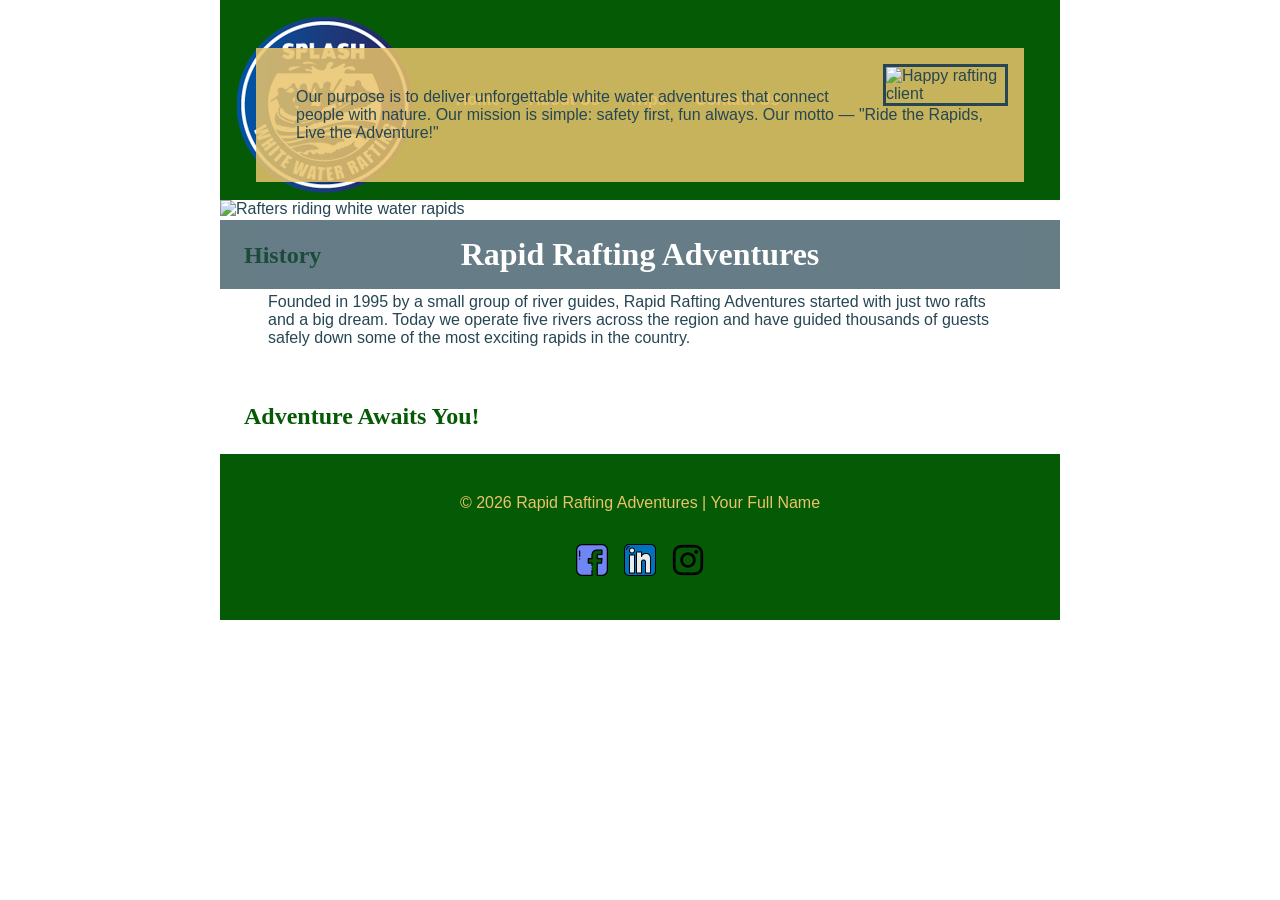
==== about.html @ 6f94728e "Add files via upload" ====
<!DOCTYPE html>
<html lang="en-US">
<head>
  <meta charset="UTF-8">
  <meta name="viewport" content="width=device-width, initial-scale=1">
  <title>About Us | Rapid Rafting Adventures</title>
  <meta name="description" content="Learn about Rapid Rafting Adventures — our history, mission, and the exciting white water experiences we offer.">
  <meta name="author" content="Your Full Name">
  <link rel="stylesheet" href="styles/rafting.css">
</head>
<body>

  <header>
    <img src="images/logo.png" alt="Rapid Rafting Adventures Logo">
    <nav>
      <a href="index.html">Home</a>
      <a href="about.html">About Us</a>
      <a href="trips.html">Trips</a>
      <a href="contact.html">Contact Us</a>
    </nav>
  </header>

  <main>

    <div class="hero">
      <img src="images/hero.jpg" alt="Rafters riding white water rapids">
      <h1>Rapid Rafting Adventures</h1>
      <article>
        <img src="images/happy-client.jpg" alt="Happy rafting client">
        <p>Our purpose is to deliver unforgettable white water adventures that connect people with nature. Our mission is simple: safety first, fun always. Our motto — "Ride the Rapids, Live the Adventure!"</p>
      </article>
    </div>

    <section>
      <h2>History</h2>
      <p>Founded in 1995 by a small group of river guides, Rapid Rafting Adventures started with just two rafts and a big dream. Today we operate five rivers across the region and have guided thousands of guests safely down some of the most exciting rapids in the country.</p>
    </section>

    <section>
      <h2>Adventure Awaits You!</h2>
    </section>

  </main>

  <footer>
    <p>© 2026 Rapid Rafting Adventures | Your Full Name</p>
    <nav class="socialmedia">
      <a href="#">
        <img src="images/facebook.png" alt="Facebook Icon">
      </a>
      <a href="#">
        <img src="images/linkedin.png" alt="LinkedIn Icon">
      </a>
      <a href="#">
        <img src="images/instagram.png" alt="Instagram Icon">
      </a>
    </nav>
  </footer>

</body>
</html>
---- styles/rafting.css ----
/* ---------- CSS Variables ---------- */
:root {
  --primary-color: #055a05;   /* forest green */
  --secondary-color: #f4a261; /* warm sand */
  --accent1-color: #264653;   /* dark slate blue */
  --accent2-color: #e9c46a;   /* golden yellow */
  --heading-font: "Times New Roman", Georgia, serif;
  --body-font: Arial, Helvetica, sans-serif;
}

/* ---------- Reset ---------- */
* {
  margin: 0;
  padding: 0;
  box-sizing: border-box;
}

/* ---------- Body ---------- */
body {
  font-family: var(--body-font);
  color: var(--accent1-color);
}

/* ---------- Layout Width ---------- */
header, main, footer {
  width: 840px;
  margin: 0 auto;
}

/* ---------- Headings ---------- */
h1, h2 {
  font-family: var(--heading-font);
  color: var(--primary-color);
}

/* ---------- Spacing ---------- */
nav, p, section, article {
  margin: 16px;
  padding: 8px;
}

/* ---------- Header ---------- */
header {
  display: grid;
  grid-template-columns: auto 1fr;
  align-items: center;
  background-color: var(--primary-color);
  color: var(--accent2-color);
}

header .logo {
  width: 80px;
  height: auto;
}

header nav ul {
  display: flex;
  justify-content: flex-end;
  list-style: none;
  gap: 1rem;
}

header nav a {
  color: var(--accent2-color);
  text-decoration: none;
  font-weight: bold;
  padding: 8px 12px;
}

header nav a:hover {
  color: var(--secondary-color);
}

/* ---------- Hero Div ---------- */
.hero {
  position: relative;
}

.hero img {
  display: block;
  width: 100%;
  height: auto;
}

.hero h1 {
  position: absolute;
  top: 20px;
  width: 100%;
  padding: 16px;
  text-align: center;
  opacity: 0.7;
  background-color: var(--accent1-color);
  color: #fff;
}

.hero article {
  position: absolute;
  bottom: 20px;
  left: 20px;
  right: 20px;
  background-color: rgba(233, 196, 106, 0.85);
  padding: 16px;
}

.hero article img {
  float: right;
  width: 125px;
  margin-left: 12px;
  border: 3px solid var(--accent1-color);
}

/* ---------- Social Media ---------- */
.socialmedia {
  display: flex;
  justify-content: center;
  gap: 16px;
}

.socialmedia a {
  text-decoration: none;
}

.socialmedia img {
  width: 32px;
  height: 32px;
}

/* ---------- Footer ---------- */
footer {
  text-align: center;
  background-color: var(--primary-color);
  color: var(--accent2-color);
  padding: 16px;
}
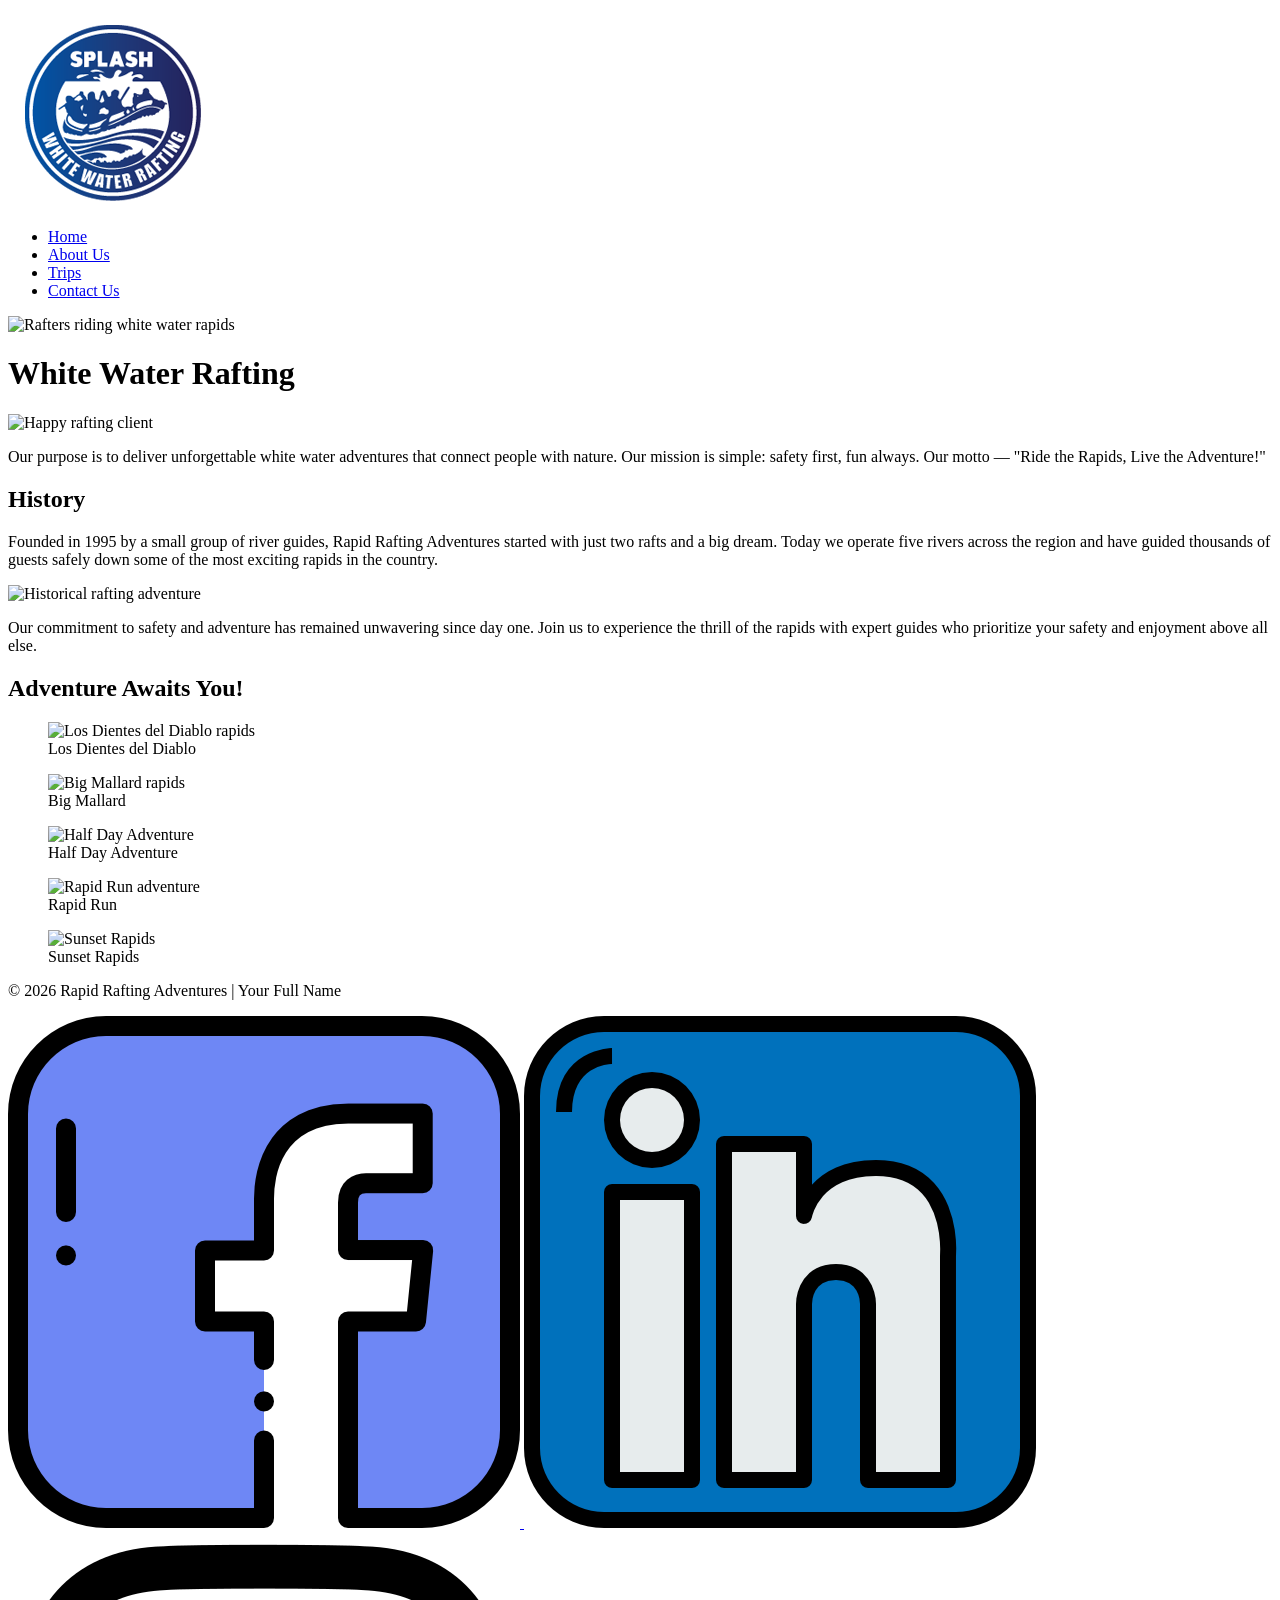
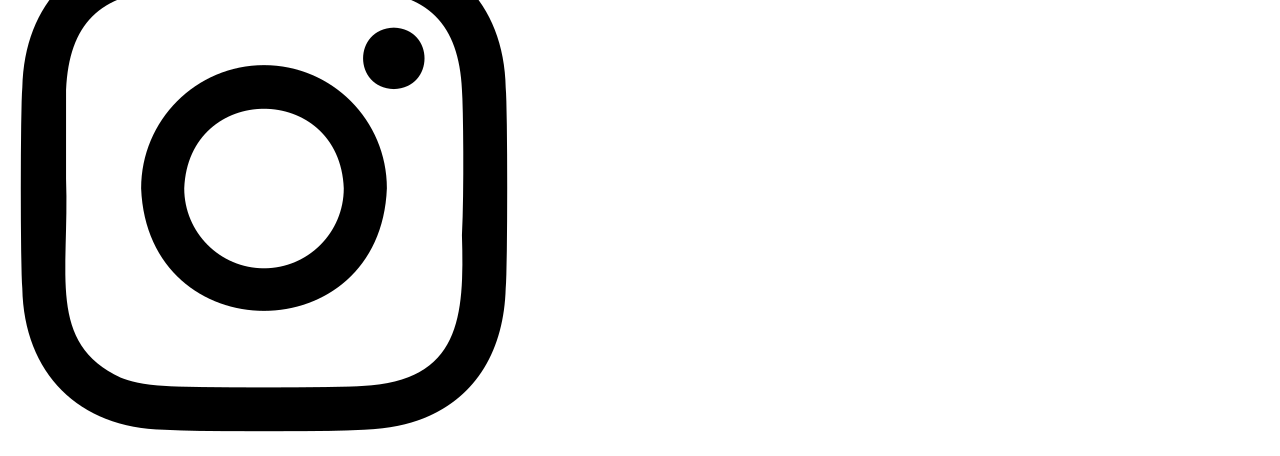
==== commit 4d9b2d99: "Add files via upload" ====
--- a/about.html
+++ b/about.html
@@ -1,22 +1,27 @@
 <!DOCTYPE html>
 <html lang="en-US">
+
 <head>
   <meta charset="UTF-8">
   <meta name="viewport" content="width=device-width, initial-scale=1">
   <title>About Us | Rapid Rafting Adventures</title>
-  <meta name="description" content="Learn about Rapid Rafting Adventures — our history, mission, and the exciting white water experiences we offer.">
+  <meta name="description"
+    content="Learn about Rapid Rafting Adventures — our history, mission, and the exciting white water experiences we offer.">
   <meta name="author" content="Your Full Name">
   <link rel="stylesheet" href="styles/rafting.css">
 </head>
+
 <body>
 
   <header>
     <img src="images/logo.png" alt="Rapid Rafting Adventures Logo">
     <nav>
-      <a href="index.html">Home</a>
-      <a href="about.html">About Us</a>
-      <a href="trips.html">Trips</a>
-      <a href="contact.html">Contact Us</a>
+      <ul>
+        <li><a href="index.html">Home</a></li>
+        <li><a href="about.html">About Us</a></li>
+        <li><a href="trips.html">Trips</a></li>
+        <li><a href="contact.html">Contact Us</a></li>
+      </ul>
     </nav>
   </header>
 
@@ -24,20 +29,50 @@
 
     <div class="hero">
       <img src="images/hero.jpg" alt="Rafters riding white water rapids">
-      <h1>Rapid Rafting Adventures</h1>
+      <h1>White Water Rafting</h1>
       <article>
         <img src="images/happy-client.jpg" alt="Happy rafting client">
-        <p>Our purpose is to deliver unforgettable white water adventures that connect people with nature. Our mission is simple: safety first, fun always. Our motto — "Ride the Rapids, Live the Adventure!"</p>
+        <p>Our purpose is to deliver unforgettable white water adventures that connect people with nature. Our mission
+          is simple: safety first, fun always. Our motto — "Ride the Rapids, Live the Adventure!"</p>
       </article>
     </div>
 
-    <section>
+    <section class="history">
       <h2>History</h2>
-      <p>Founded in 1995 by a small group of river guides, Rapid Rafting Adventures started with just two rafts and a big dream. Today we operate five rivers across the region and have guided thousands of guests safely down some of the most exciting rapids in the country.</p>
+      <div class="history-grid">
+        <p>Founded in 1995 by a small group of river guides, Rapid Rafting Adventures started with just two rafts and a
+          big dream. Today we operate five rivers across the region and have guided thousands of guests safely down some
+          of the most exciting rapids in the country.</p>
+        <img src="images/history.jpg" alt="Historical rafting adventure">
+        <p>Our commitment to safety and adventure has remained unwavering since day one. Join us to experience the
+          thrill of the rapids with expert guides who prioritize your safety and enjoyment above all else.</p>
+      </div>
     </section>
 
-    <section>
+    <section class="adventures">
       <h2>Adventure Awaits You!</h2>
+      <div class="adventure-grid">
+        <figure>
+          <img src="images/adventure1.jpg" alt="Los Dientes del Diablo rapids">
+          <figcaption>Los Dientes del Diablo</figcaption>
+        </figure>
+        <figure>
+          <img src="images/adventure2.jpg" alt="Big Mallard rapids">
+          <figcaption>Big Mallard</figcaption>
+        </figure>
+        <figure>
+          <img src="images/adventure3.jpg" alt="Half Day Adventure">
+          <figcaption>Half Day Adventure</figcaption>
+        </figure>
+        <figure>
+          <img src="images/adventure4.jpg" alt="Rapid Run adventure">
+          <figcaption>Rapid Run</figcaption>
+        </figure>
+        <figure>
+          <img src="images/adventure5.jpg" alt="Sunset Rapids">
+          <figcaption>Sunset Rapids</figcaption>
+        </figure>
+      </div>
     </section>
 
   </main>
@@ -58,4 +93,5 @@
   </footer>
 
 </body>
-</html>
+
+</html>
